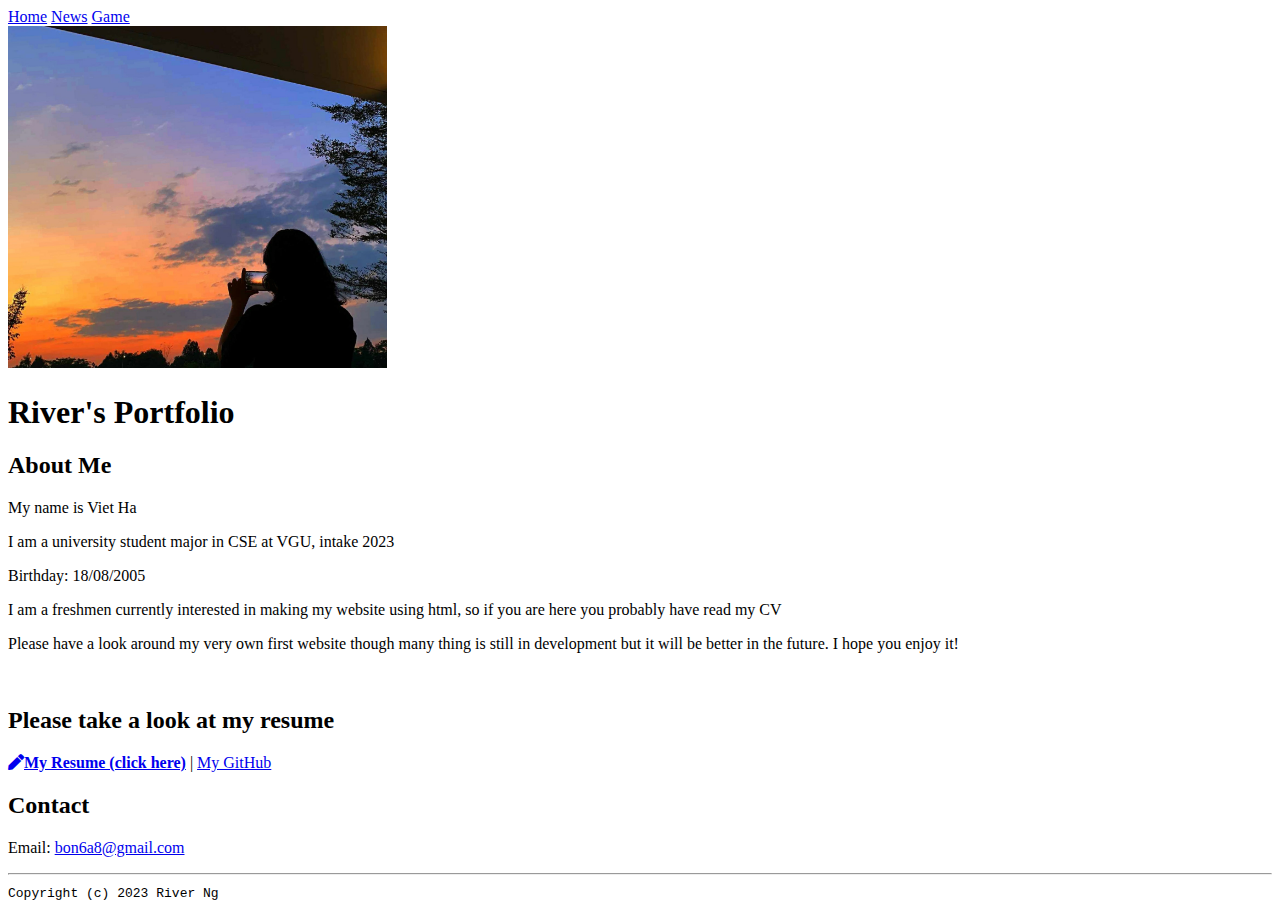
==== index.html @ 8b6e2298 "Add files via upload" ====
<!DOCTYPE html>
<html lang ="en">
    <head> 
        <title>
            Riverr's Portfolio
        </title>
        <link rel="stylesheet" href="css/master.css">
        <link rel="icon" href="myIcon.ico" type="image/x-icon">
        <link rel="shortcut" href="myIcon.ico" type="image/x-icon">
        <meta name="viewport" content="widht=device-width, initial-scale=1, shrink-to-fit=no">
        <meta name="name" content="River Ng's blog">
        <meta name="robots" content="noindex, nofollow">
        <div class="topnav">
            <a class="active" href="index.html">Home</a>
            <a href="news.html">News</a>
            <a href = "https://riverr188.github.io/game_images/">Game</a>
        </div>
        <link rel="stylesheet" href="https://cdnjs.cloudflare.com/ajax/libs/font-awesome/5.15.4/css/all.min.css">
    </head>
    <body>
        <img src = "pic1.png" width="30%" alt="banner">
        <h1>
            River's Portfolio
        </h1>
        <h2>About Me</h2>
        <p>My name is Viet Ha</p>
        <p>I am a university student major in CSE at VGU, intake 2023</p>
        <p>Birthday: 18/08/2005</p>
        <p>I am a freshmen currently interested in making my website using html, so if you are here you probably have read my CV</p>
        <p>Please have a look around my very own first website though many thing is still in development but it will be better in the future. I hope you enjoy it!</p>
        <br><div class="line"></div>
        <h2>Please take a look at my resume</h2>

        <p><a href="resume.html"><i class="fas fa-pen"></i><strong>My Resume (click here)</strong></a> | <a href="https://github.com/River188">My GitHub</a></p>
        <h2>Contact</h2>

        <p>Email: <a href="mailto:bon6a8@gmail.com">bon6a8@gmail.com</a></p>
    </body>
    <footer>
        <hr>
        <code>Copyright (c) 2023 River Ng</code>
      </footer>


</html>
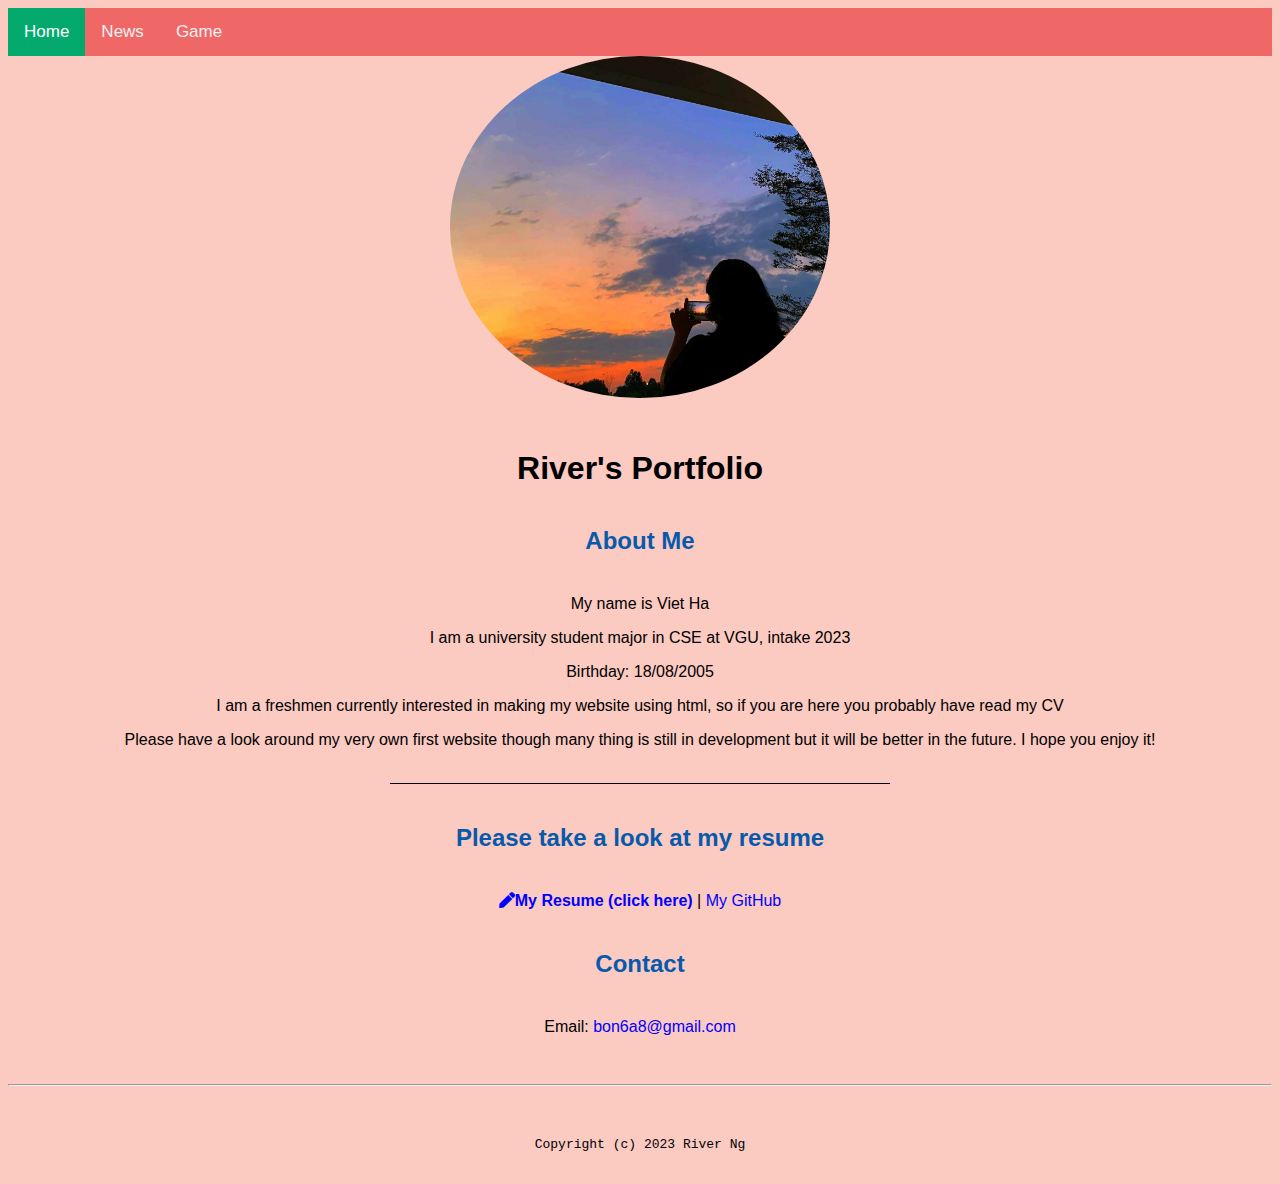
==== commit c21f6f99: "Update index.html" ====
--- a/index.html
+++ b/index.html
@@ -4,7 +4,7 @@
         <title>
             Riverr's Portfolio
         </title>
-        <link rel="stylesheet" href="css/master.css">
+        <link rel="stylesheet" href="master.css">
         <link rel="icon" href="myIcon.ico" type="image/x-icon">
         <link rel="shortcut" href="myIcon.ico" type="image/x-icon">
         <meta name="viewport" content="widht=device-width, initial-scale=1, shrink-to-fit=no">
@@ -42,4 +42,4 @@
       </footer>
 
 
-</html>+</html>
--- a/master.css
+++ b/master.css
@@ -0,0 +1,102 @@
+a {
+    color: blue; 
+    text-decoration: none; 
+  }
+
+  a:hover {
+    color: red; 
+    text-decoration: none;
+  }
+
+  body {
+    background-color: rgb(251, 202, 193); 
+    color: black;
+    font-family: Arial, Helvetica, sans-serif; 
+    text-align: center;
+   }
+
+  footer {
+    margin-top: 2rem;
+    margin-bottom: 2rem;
+  }
+
+  h1 {
+    margin-bottom: 0.5rem;
+    margin-top: 3rem;
+   }
+
+  h2 {
+    color: #075AAB; /* set the text color of to #075AAB here */
+    /* set both the bottom margin and top margin to 2.5rem here */
+    margin-bottom: 2.5rem;
+    margin-top: 2.5rem;
+   }
+
+  h3 {
+    margin-bottom: 0;
+    margin-top: 2rem;
+  }
+
+  h4 {
+    margin-bottom: 1rem;
+    margin-top: 0.5rem;
+  }
+
+  h5 {
+    margin-top: 0.5rem;
+  }
+
+  hr {
+    margin-bottom: 3rem;
+    margin-top: 3rem;
+  }
+
+  /* this controls how the bullet points in the resume page looks */
+  ul {
+    display: table;
+    margin: 0 auto;
+    text-align: left;
+  }
+  .topnav {
+    background-color: #ef6767;
+    overflow: hidden;
+  }
+  .topnav a {
+    float: left;
+    color: #f2f2f2;
+    text-align: center;
+    padding: 14px 16px;
+    text-decoration: none;
+    font-size: 17px;
+  }
+  .topnav a:hover {
+    background-color: #ffffba;
+    color: #ff0064;
+  }
+  .topnav a.active {
+    background-color: #04AA6D;
+    color: white;
+  }
+  img {
+    border-radius: 150%;
+  }
+.interest-box {
+    display: inline-block;
+    width: 100px;
+    height: 100px;
+    background-color: #e0e0e0;
+    border: 2px solid #333;
+    margin: 10px;
+    text-align: center;
+    line-height: 100px;
+    font-size: 18px;
+}
+.container {
+  text-align: center; /* Center the line horizontally */
+}
+.line {
+  width: 500px;
+  height: 1px;
+  background-color: black;
+  margin: 0 auto;
+}
